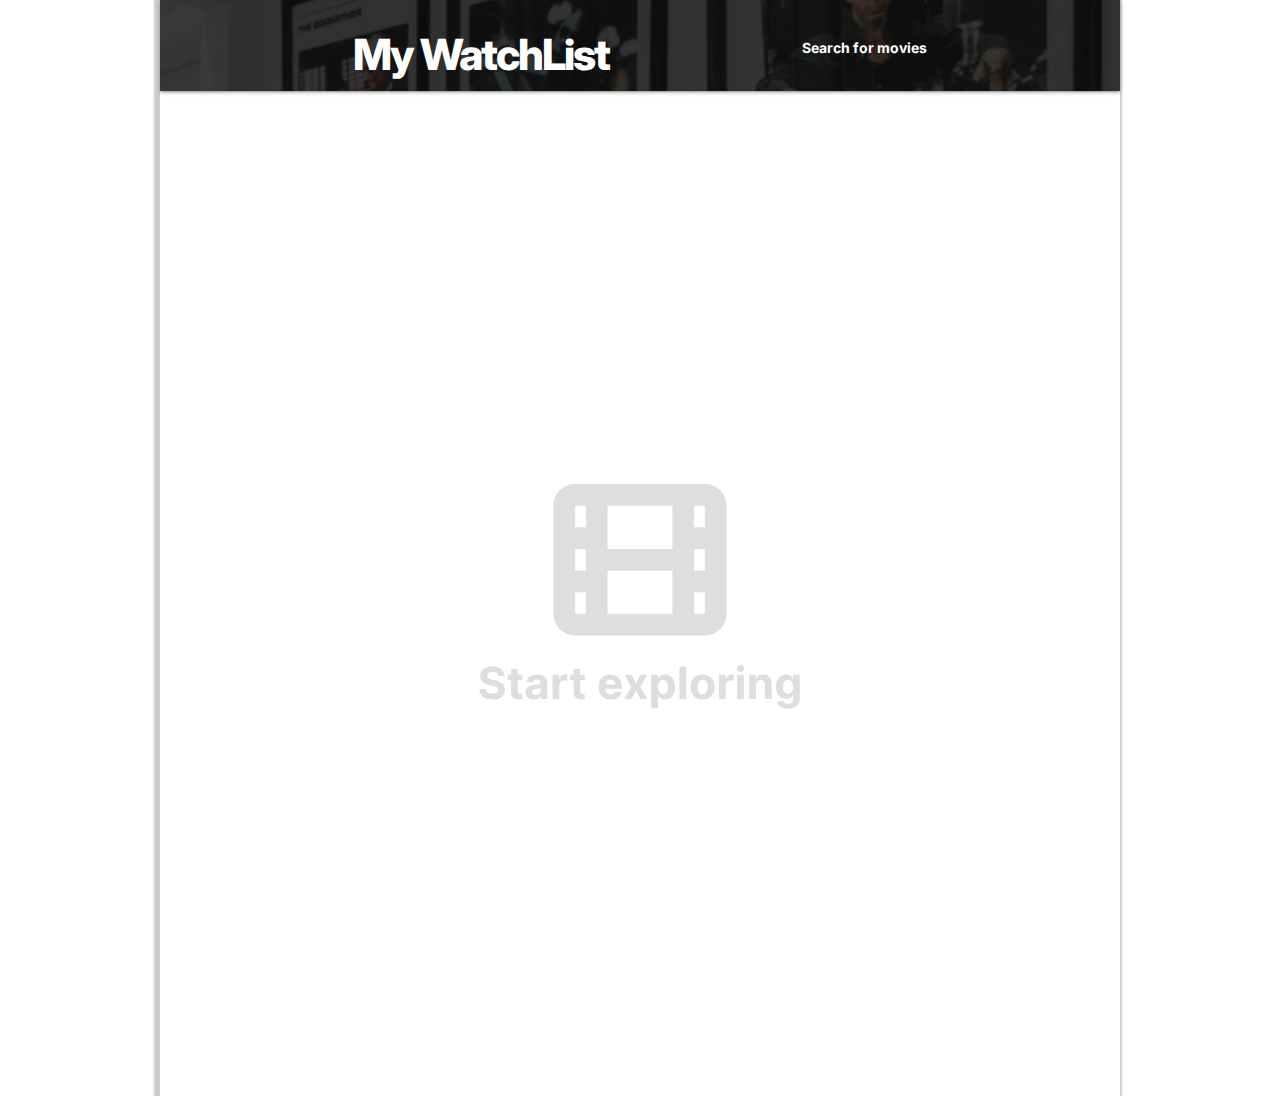
==== watchlist.html @ fdc96913 "updated watchlist.html" ====
<html>
    <head>
        
        <meta name="viewport" content="width=device-width, initial-scale=1">
        <link rel="stylesheet" href="index.css">
        <link href="https://fonts.googleapis.com/css2?family=Inter:wght@500&family=Montserrat:wght@700&family=Roboto+Slab:wght@300&family=Roboto:wght@700&display=swap" rel="stylesheet">
      <link href="https://fonts.googleapis.com/icon?family=Material+Icons" rel="stylesheet">
    <link rel="stylesheet" href="https://cdnjs.cloudflare.com/ajax/libs/materialize/1.0.0/css/materialize.min.css">
    <link rel="stylesheet" href="https://cdnjs.cloudflare.com/ajax/libs/font-awesome/4.7.0/css/font-awesome.min.css">

    </head>
    <body>
        <div class="wrapper">
            <nav id="navbar">
                <h1 class="title">My WatchList</h1>
                <a href="index.html"><h6 class="watchlist">Search for movies</h6></a>    
            </nav>   
            
            <div id="favorites">

            </div>
        </div>
        <script src="https://cdnjs.cloudflare.com/ajax/libs/materialize/1.0.0/js/materialize.min.js">
        </script>
      <script src="addToWatch.js"></script>
      <script src="index.js"></script>

    </body>
    
</html>
---- index.css ----
html, body {
    margin: 0;
    padding: 0;
    font-family: 'Inter', sans-serif;
    font-family: 'Montserrat', sans-serif;
    font-family: 'Roboto', sans-serif;
    font-family: 'Roboto Slab', serif;
    box-sizing: border-box;
    height: 100%;
}

.container {
    max-width: 960px;
    height: auto;
    display: flex;
    margin: 0 auto;
    padding: 0;
    flex-direction: column;
    justify-content: space-between;
    align-items: center;
    box-shadow: -2px -2px 2px 4px #ccc;
}

.wrapper {
    max-width: 960px;
    height: auto;
    scroll-behavior: auto;
    display: flex;
    margin: 0 auto;
    padding: 0;
    flex-direction: column;
    justify-content: space-between;
    align-items: center;
    box-shadow: -2px -2px 2px 4px #ccc;
}

#navbar {
    width: 100%;
    position: relative;
    margin-bottom: 5px;
    padding: 0;
    height: 20%;
    background: url("images/header.jpg");
    background-size: cover;
    background-position: center;
    background-repeat: no-repeat;
    display: flex;
    justify-content: space-evenly;
    align-items: center;
}

.title {
    font-family: Inter;
    font-size: 43px;
    font-weight: 800;
    line-height: 24px;
    letter-spacing: -0.045em;
    text-align: justified;
     color: #FFFFFF;

}

.watchlist {
    font-family: Inter;
    font-size: 14px;
    font-weight: 700;
    line-height: 20px;
    letter-spacing: 0em; 
    text-align: right;
    color: #FFFFFF;

}

#searchbar {
display: flex;
align-items: center;
padding: 0px;
position: absolute;
width: 90%;
height: 38px;
left: 30px;
top: 120px;
background: #FFFFFF;
border: 1px solid #D1D5DB;
box-shadow: 0px 1px 2px rgba(0, 0, 0, 0.05);
border-radius: 6px;
}

#search {
width: 342px;
height: 30px;
padding: 3px 13px;
border: none;
flex: none;
order: 0;
flex-grow: 1;
}

#search-btn {
padding: 9px 0 7px 0;
width: 100px;
height: 38px;
background: #F9FAFB;
border: 1px solid #D1D5DB;
border-radius: 0px 6px 6px 0px;
flex: none;
order: 1;
align-self: stretch;
flex-grow: 0;
cursor: pointer;
}

#search-btn:hover {
    background: #ccc;
}

#movielist {
    display: flex;
    flex-direction: column;
    justify-content: start;
    align-items: center;
    width: 100%;
    height: 100vh;
    margin: 50px 0;
    padding: 5px 0;
    background: url("images/no-data-initial.svg");
    background-size: auto 25%;
    background-position: center;
    background-repeat: no-repeat;
}

#favorites {
    display: flex;
    flex-direction: column;
    justify-content: start;
    align-items: center;
    width: 100%;
    height: 100vh;
    margin: 50px 0;
    padding: 5px 0;
    background: url("images/no-data-initial.svg");
    background-size: auto 25%;
    background-position: center;
    background-repeat: no-repeat;
}

.card {
    display: flex;
    justify-content: center;
    align-items: center;
    width: 90%;
    min-height: 200px;
    gap: 30px;
}

#title {
    margin: 0 0 0 -10px;
    justify-self: start;
}
.poster {
    height: 100%;
    width: 20%;
}

#info {
    display: flex;
    flex-direction: column;
    align-items: start;
    justify-content: center;
}

#rating-etc {
      display: flex;
      justify-content: start;
      align-items: start;
      list-style: none;
      position: relative;
    } 
    
  .rating-info {
        margin-right: 20px;
        font-size: 0.8rem;
        
    }
    
 .add {
    margin: 0;
    padding-bottom: -20px;
    
}
    
    
.img {
    width: 100px;
    height: 90%;
    margin: 10px;
}

#title-div {
    display: flex;
    justify-content: space-between;
    padding: 5px 0;
    align-items: center;
}

.rating {
    margin: 15px;
    font-size: 1rem;
    margin: 10px 0 10px 5px;
}

.checked {
  color: orange;
  margin: 10px 0 10px 15px;
  padding: 10px 0;
}


#watch-btn {
    border: 0;
    background: none;
    margin: 0;
    padding: 0;
    position: absolute;
    top: -5px;
    left: 220px;
    cursor: pointer;
   }

#movie-info {
    display: flex;
    flex-direction: column;
    align-items: start;
    justify-content: start;
    margin: 0;
    padding: 0;
}

#description {
    margin-top: 20px;
    width: auto;
    padding: 0 5px;
}

.movie-description {
    padding: 5px 0;
    margin: 5px 0px; 
    font-size: 1.2rem;
}
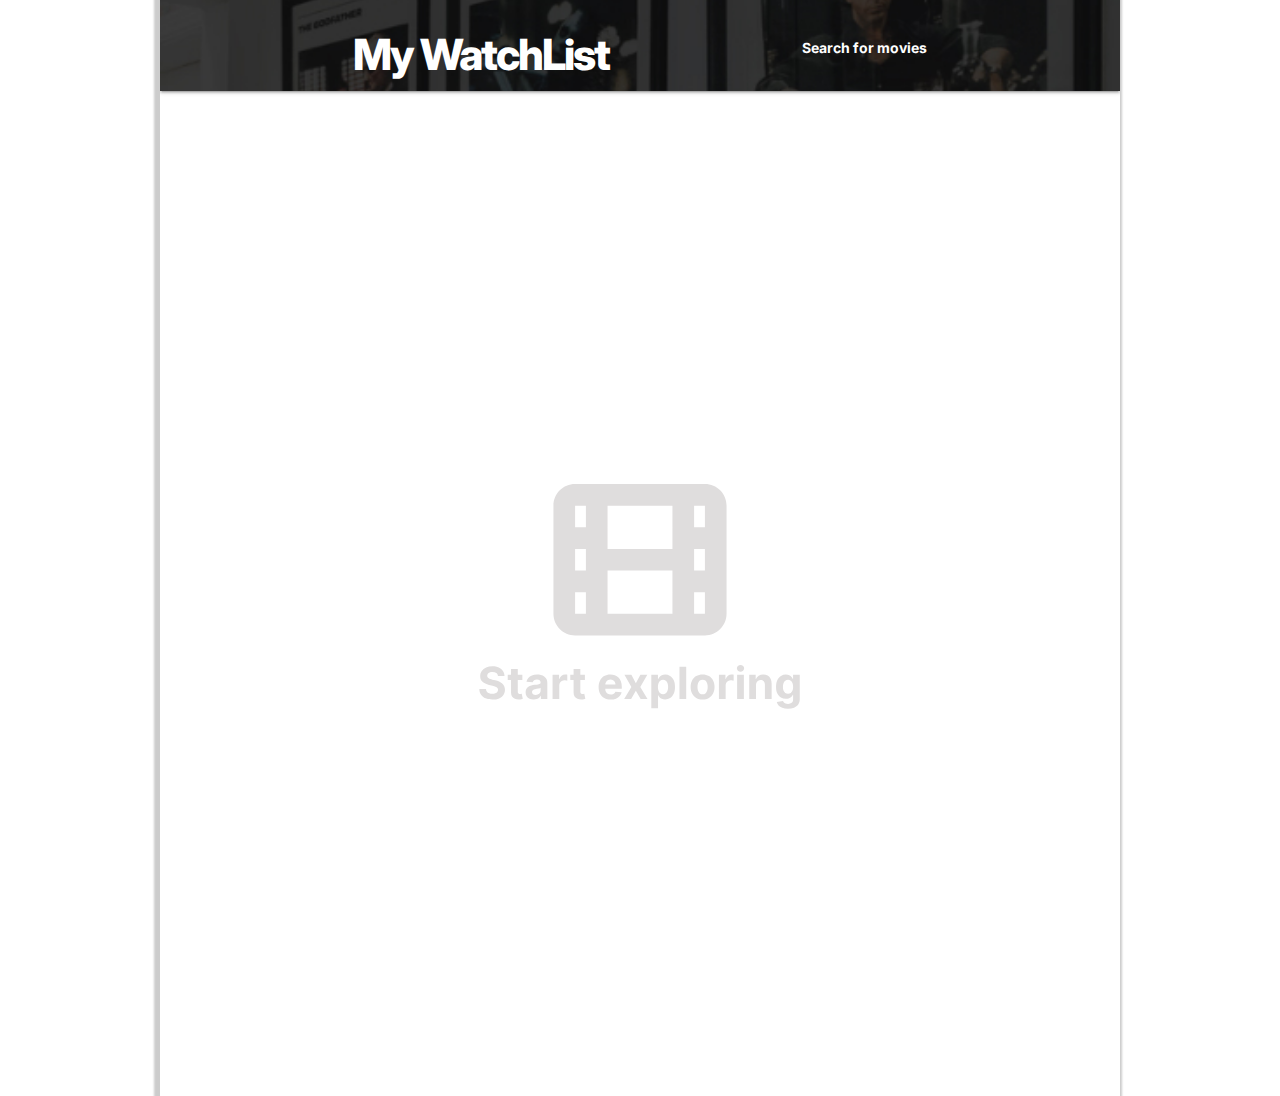
==== commit 66b24e88: "updated watchlist.html" ====
--- a/watchlist.html
+++ b/watchlist.html
@@ -17,7 +17,19 @@
             </nav>   
             
             <div id="favorites">
-
+               <div id="no-movies">
+             
+                  <h5 class="no-movies-title">Your watchlist is looking a little empty...</h5>
+                  <ul id="rating-etc">
+                    <li class="rating-info">
+                     <button type="button" id="watch-btn"
+                      onclick="goWishList()"> 
+                         <i class="small material-icons add">add_circle</i>
+                     </button>
+                </li>
+               <li class="add-movies">Let’s add some movies!</li>
+         </ul>
+               </div>
             </div>
         </div>
         <script src="https://cdnjs.cloudflare.com/ajax/libs/materialize/1.0.0/js/materialize.min.js">
--- a/index.css
+++ b/index.css
@@ -24,7 +24,7 @@
 .wrapper {
     max-width: 960px;
     height: auto;
-    scroll-behavior: auto;
+    overflow: auto;
     display: flex;
     margin: 0 auto;
     padding: 0;
@@ -68,8 +68,13 @@
     letter-spacing: 0em; 
     text-align: right;
     color: #FFFFFF;
-
-}
+  
+}
+
+.watchlist:hover {
+    background: orange;
+    color: #000;
+} 
 
 #searchbar {
 display: flex;
@@ -79,7 +84,7 @@
 width: 90%;
 height: 38px;
 left: 30px;
-top: 120px;
+top: 80px;
 background: #FFFFFF;
 border: 1px solid #D1D5DB;
 box-shadow: 0px 1px 2px rgba(0, 0, 0, 0.05);
@@ -93,7 +98,7 @@
 border: none;
 flex: none;
 order: 0;
-flex-grow: 1;
+flex: 1 1;
 }
 
 #search-btn {
@@ -106,7 +111,7 @@
 flex: none;
 order: 1;
 align-self: stretch;
-flex-grow: 0;
+flex-grow: 1 1 0;
 cursor: pointer;
 }
 
@@ -149,14 +154,16 @@
     justify-content: center;
     align-items: center;
     width: 90%;
-    min-height: 200px;
+    height: auto;
     gap: 30px;
 }
 
 #title {
     margin: 0 0 0 -10px;
     justify-self: start;
-}
+    font-weight: 700;
+}
+
 .poster {
     height: 100%;
     width: 20%;
@@ -172,9 +179,8 @@
 #rating-etc {
       display: flex;
       justify-content: start;
-      align-items: start;
+      align-items: center;
       list-style: none;
-      position: relative;
     } 
     
   .rating-info {
@@ -185,7 +191,7 @@
     
  .add {
     margin: 0;
-    padding-bottom: -20px;
+   align-self: center;
     
 }
     
@@ -215,15 +221,43 @@
   padding: 10px 0;
 }
 
+#no-movies {
+    display: flex;
+    flex-direction: column;
+    justify-content: center;
+    align-items: center;
+    visibility: hidden;
+    align-self: center;
+    width: 0;
+    height: 0;
+}
+
+.no-movies-title {
+    font-family: Inter;
+    font-size: 18px;
+    font-weight: 700;
+    line-height: 29px;
+    letter-spacing: 0em;
+    text-align: center;
+    color: #DFDDDD;
+}
+
+.add-movies {
+    font-family: Inter;
+    font-size: 14px;
+    font-weight: 700;
+    line-height: 20px;
+    letter-spacing: 0em;
+    text-align: center;
+
+}
+
 
 #watch-btn {
     border: 0;
     background: none;
-    margin: 0;
-    padding: 0;
-    position: absolute;
-    top: -5px;
-    left: 220px;
+    margin: 5px 0;
+    padding: 0;
     cursor: pointer;
    }
 
@@ -248,3 +282,36 @@
     font-size: 1.2rem;
 }
 
+@media only screen and (max-width: 500px) {
+
+    .container {
+        width: 100%;
+    }
+    #searchbar {
+        width: 100%;
+        left: 0px;
+        top: 70px;
+    }    
+
+    #movie-info  {
+       justify-content: space-around;
+    }
+     #title {
+        font-size: 2rem;
+        font-weight: 700;
+        margin-left: 0;
+     }
+
+     #movie-info {
+      padding: 0 10px;
+     }
+
+     #description {
+      padding: 0 0 0 1px;
+    }
+
+    .movie-description {
+        font-size: 0.9rem;
+    }
+
+  }